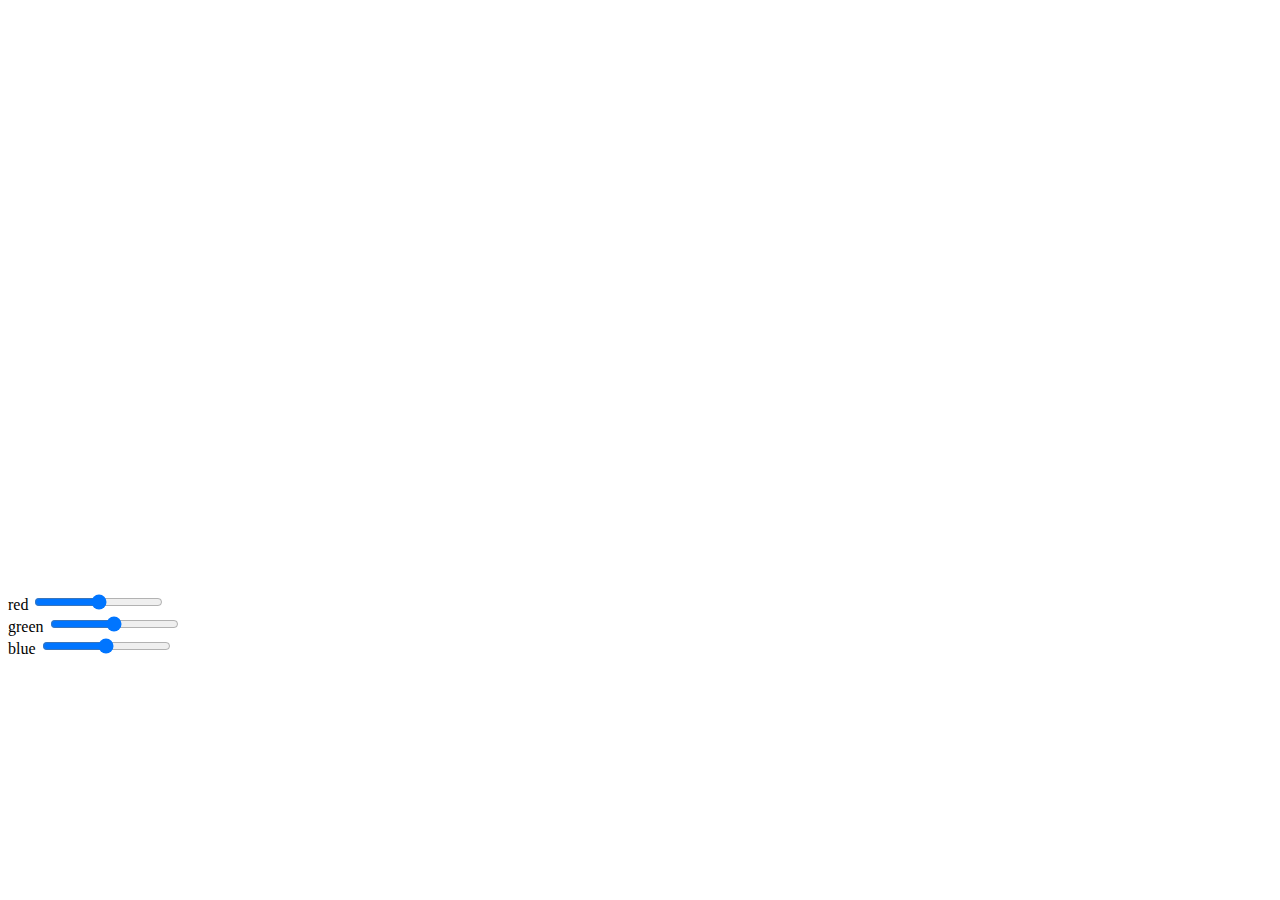
==== green-screen/index.html @ 0b196388 "initial commit" ====
<!DOCTYPE html>
<head>
    <script src="scripts/GreenScreen.js"></script>
    <script src="scripts/seriously-js/seriously.js"></script>
    <script src="scripts/seriously-js/effects/seriously.chroma.js"></script>
</head>
<body>
    <div id="video-container">
        <video id="webcamsrc" autoplay="" style="visibility: hidden; position:absolute;">Video not supported</video>
        <canvas id="greenscreen" width="640" height="480"></canvas>
    </div>
    <div class="ctrl">
        <div id="currentColor" style="width: 100px; height:100px;"></div>
        <div class="slider">
            <label>red</label>
            <input type="range" min="0" max="255" id="red">
        </div>
        <div class="slider">
            <label>green</label>
            <input type="range" min="0" max="255" id="green">
        </div>
        <div class="slider">
            <label>blue</label>
            <input type="range" min="0" max="255" id="blue">
        </div>
    </div>
    
    <script>
        let greenscreen = new GreenScreen();
        greenscreen.attachWebCamSource(document.getElementById("webcamsrc"));
        greenscreen.attachGreenScreenCanvas(document.getElementById("greenscreen"));
        greenscreen.attachColorViewer(document.getElementById("currentColor"));
        greenscreen.attachSliders(document.getElementById("red"),document.getElementById("blue"),document.getElementById("green"));
        greenscreen.requestWebCam();
        greenscreen.build();
    </script>
</body>
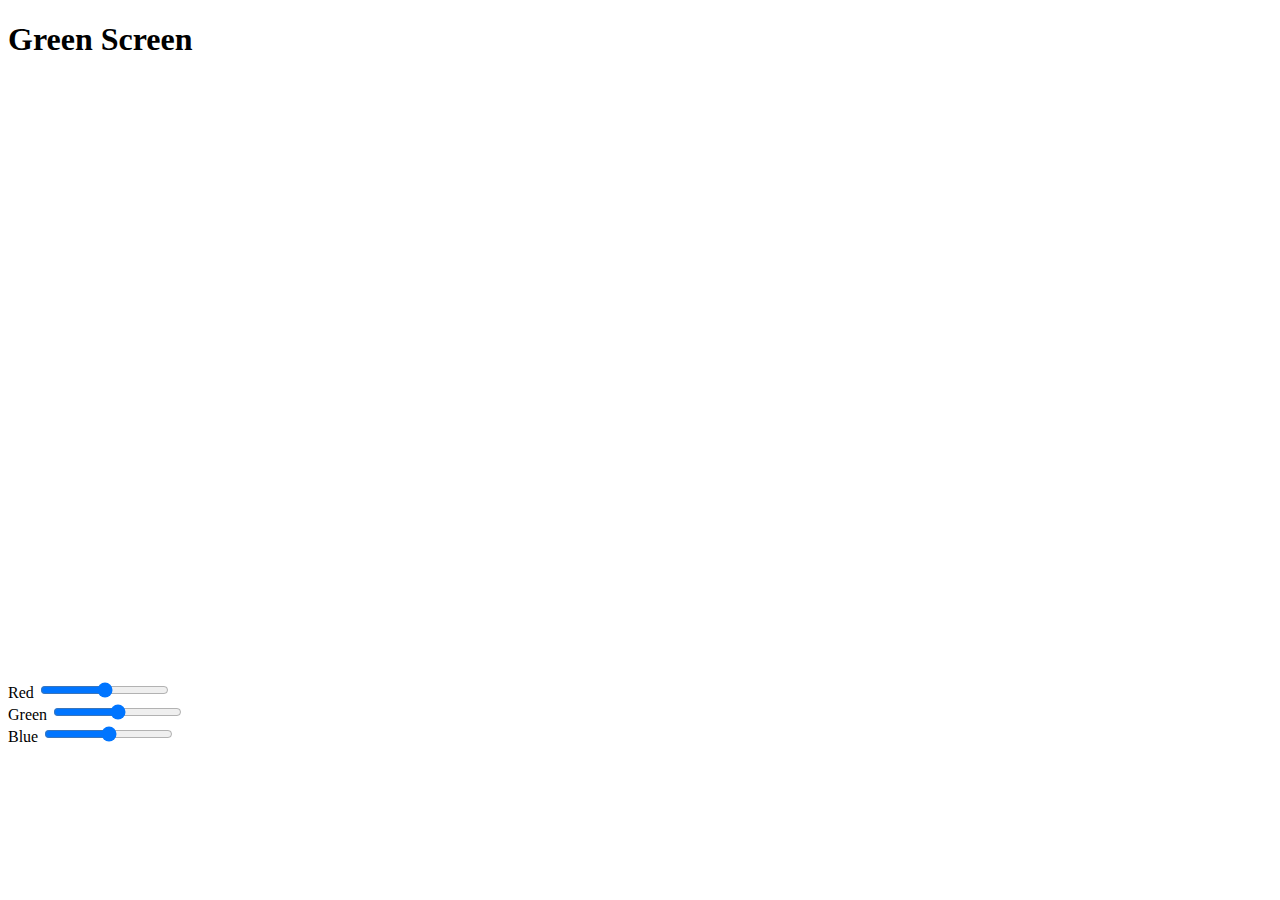
==== commit 9be14987: "first attempt at resizable green screen" ====
--- a/green-screen/index.html
+++ b/green-screen/index.html
@@ -1,37 +1,45 @@
 <!DOCTYPE html>
-<head>
-    <script src="scripts/GreenScreen.js"></script>
-    <script src="scripts/seriously-js/seriously.js"></script>
-    <script src="scripts/seriously-js/effects/seriously.chroma.js"></script>
-</head>
-<body>
-    <div id="video-container">
-        <video id="webcamsrc" autoplay="" style="visibility: hidden; position:absolute;">Video not supported</video>
-        <canvas id="greenscreen" width="640" height="480"></canvas>
-    </div>
-    <div class="ctrl">
-        <div id="currentColor" style="width: 100px; height:100px;"></div>
-        <div class="slider">
-            <label>red</label>
-            <input type="range" min="0" max="255" id="red">
+<html lang="en">
+    <head>
+        <meta name="viewport" content="width=device-width, initial-scale=1">
+        <meta charset="utf-8">
+        <title>Green Screen</title>
+        <script src="scripts/GreenScreen.js"></script>
+        <script src="scripts/seriously-js/seriously.js"></script>
+        <script src="scripts/seriously-js/effects/seriously.chroma.js"></script>
+        <link rel="stylesheet" href="style.css">
+    </head>
+    <body>
+        <h1>Green Screen</h1>
+        <div id="video-container">
+            <video id="webcamsrc" autoplay="" >Video not supported</video>
+            <canvas id="greenscreen" width="640" height="480"></canvas>
+            <p></p>
         </div>
-        <div class="slider">
-            <label>green</label>
-            <input type="range" min="0" max="255" id="green">
+        <div class="ctrl">
+            <div id="currentColor"></div>
+            <div class="slider">
+                <label>Red</label>
+                <input title="Red Slider" type="range" min="0" max="255" id="red"/>
+            </div>
+            <div class="slider">
+                <label>Green</label>
+                <input title="Green Slider" type="range" min="0" max="255" id="green"/>
+            </div>
+            <div class="slider">
+                <label>Blue</label>
+                <input title="Blue Slider" type="range" min="0" max="255" id="blue"/>
+            </div>
         </div>
-        <div class="slider">
-            <label>blue</label>
-            <input type="range" min="0" max="255" id="blue">
-        </div>
-    </div>
-    
-    <script>
-        let greenscreen = new GreenScreen();
-        greenscreen.attachWebCamSource(document.getElementById("webcamsrc"));
-        greenscreen.attachGreenScreenCanvas(document.getElementById("greenscreen"));
-        greenscreen.attachColorViewer(document.getElementById("currentColor"));
-        greenscreen.attachSliders(document.getElementById("red"),document.getElementById("blue"),document.getElementById("green"));
-        greenscreen.requestWebCam();
-        greenscreen.build();
-    </script>
-</body>+        
+        <script>
+            let greenscreen = new GreenScreen();
+            greenscreen.attachWebCamSource(document.getElementById("webcamsrc"));
+            greenscreen.attachGreenScreenCanvas(document.getElementById("greenscreen"));
+            greenscreen.attachColorViewer(document.getElementById("currentColor"));
+            greenscreen.attachSliders(document.getElementById("red"),document.getElementById("blue"),document.getElementById("green"));
+            greenscreen.requestWebCam();
+            greenscreen.build();
+        </script>
+    </body>
+</html>
--- a/green-screen/style.css
+++ b/green-screen/style.css
@@ -0,0 +1,9 @@
+#webcamsrc {
+    visibility: hidden; 
+    position:absolute;
+}
+
+#currentColor{
+    width: 100px; 
+    height:100px;
+}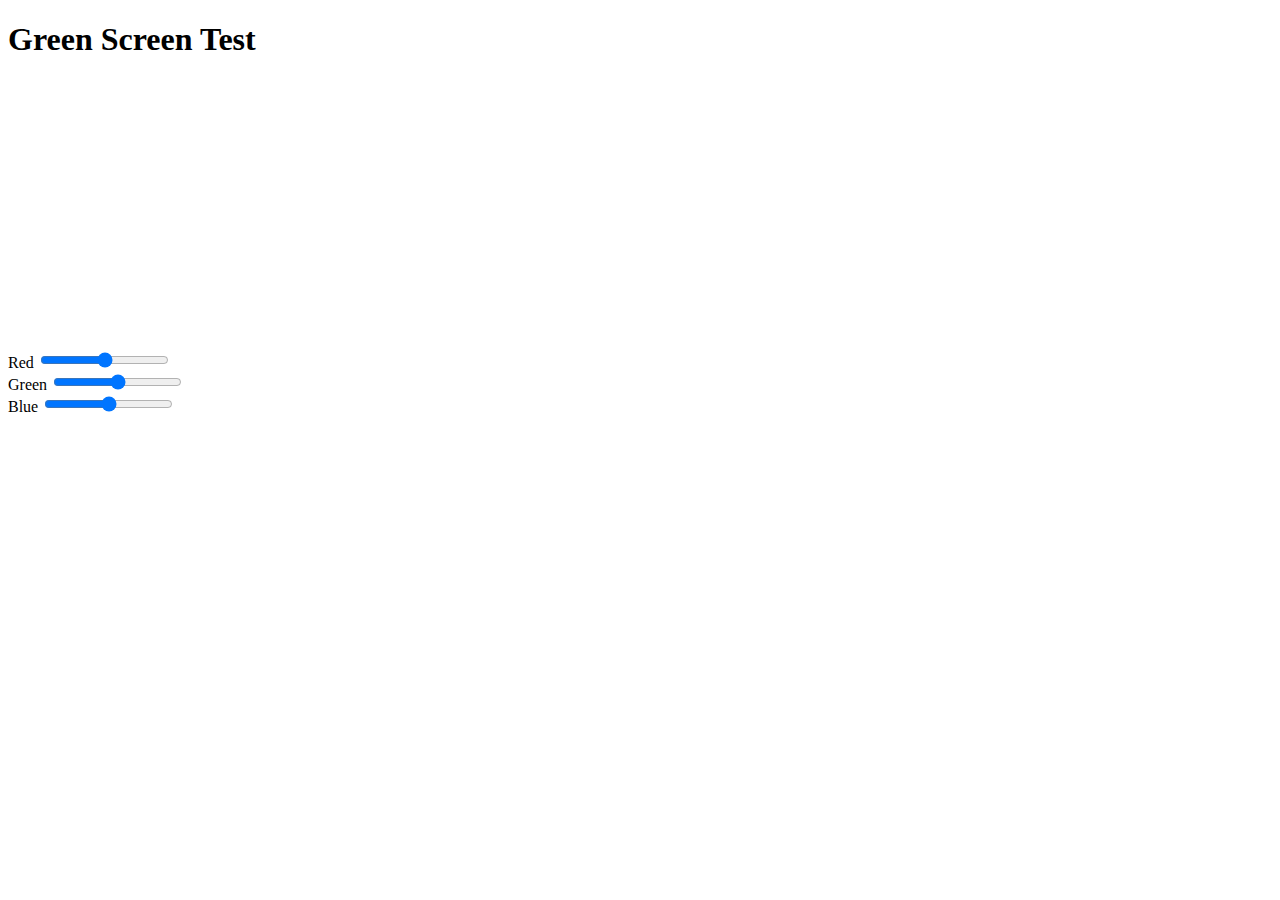
==== commit 68b93311: "fixes issue with Safari rendering green screen" ====
--- a/green-screen/index.html
+++ b/green-screen/index.html
@@ -7,28 +7,30 @@
         <script src="scripts/GreenScreen.js"></script>
         <script src="scripts/seriously-js/seriously.js"></script>
         <script src="scripts/seriously-js/effects/seriously.chroma.js"></script>
+        <link href="https://cdn.jsdelivr.net/npm/bootstrap@5.0.2/dist/css/bootstrap.min.css" rel="stylesheet" integrity="sha384-EVSTQN3/azprG1Anm3QDgpJLIm9Nao0Yz1ztcQTwFspd3yD65VohhpuuCOmLASjC" crossorigin="anonymous">
+<script src="https://cdn.jsdelivr.net/npm/bootstrap@5.0.2/dist/js/bootstrap.bundle.min.js" integrity="sha384-MrcW6ZMFYlzcLA8Nl+NtUVF0sA7MsXsP1UyJoMp4YLEuNSfAP+JcXn/tWtIaxVXM" crossorigin="anonymous"></script>
         <link rel="stylesheet" href="style.css">
     </head>
     <body>
-        <h1>Green Screen</h1>
+        <h1>Green Screen Test</h1>
         <div id="video-container">
-            <video id="webcamsrc" autoplay="" >Video not supported</video>
-            <canvas id="greenscreen" width="640" height="480"></canvas>
+            <video id="webcamsrc" autoplay muted>Video not supported</video>
+            <canvas id="greenscreen"></canvas>
             <p></p>
         </div>
         <div class="ctrl">
             <div id="currentColor"></div>
             <div class="slider">
                 <label>Red</label>
-                <input title="Red Slider" type="range" min="0" max="255" id="red"/>
+                <input title="Red Slider" class="form-range" type="range" min="0" max="255" id="red"/>
             </div>
             <div class="slider">
                 <label>Green</label>
-                <input title="Green Slider" type="range" min="0" max="255" id="green"/>
+                <input title="Green Slider" class="form-range" type="range" min="0" max="255" id="green"/>
             </div>
             <div class="slider">
                 <label>Blue</label>
-                <input title="Blue Slider" type="range" min="0" max="255" id="blue"/>
+                <input title="Blue Slider" class="form-range" type="range" min="0" max="255" id="blue"/>
             </div>
         </div>
         
@@ -42,4 +44,4 @@
             greenscreen.build();
         </script>
     </body>
-</html>
+</html>--- a/green-screen/style.css
+++ b/green-screen/style.css
@@ -1,6 +1,8 @@
 #webcamsrc {
-    visibility: hidden; 
+    visibility: visible; 
+    opacity: 0;
     position:absolute;
+    z-index: -1;
 }
 
 #currentColor{
